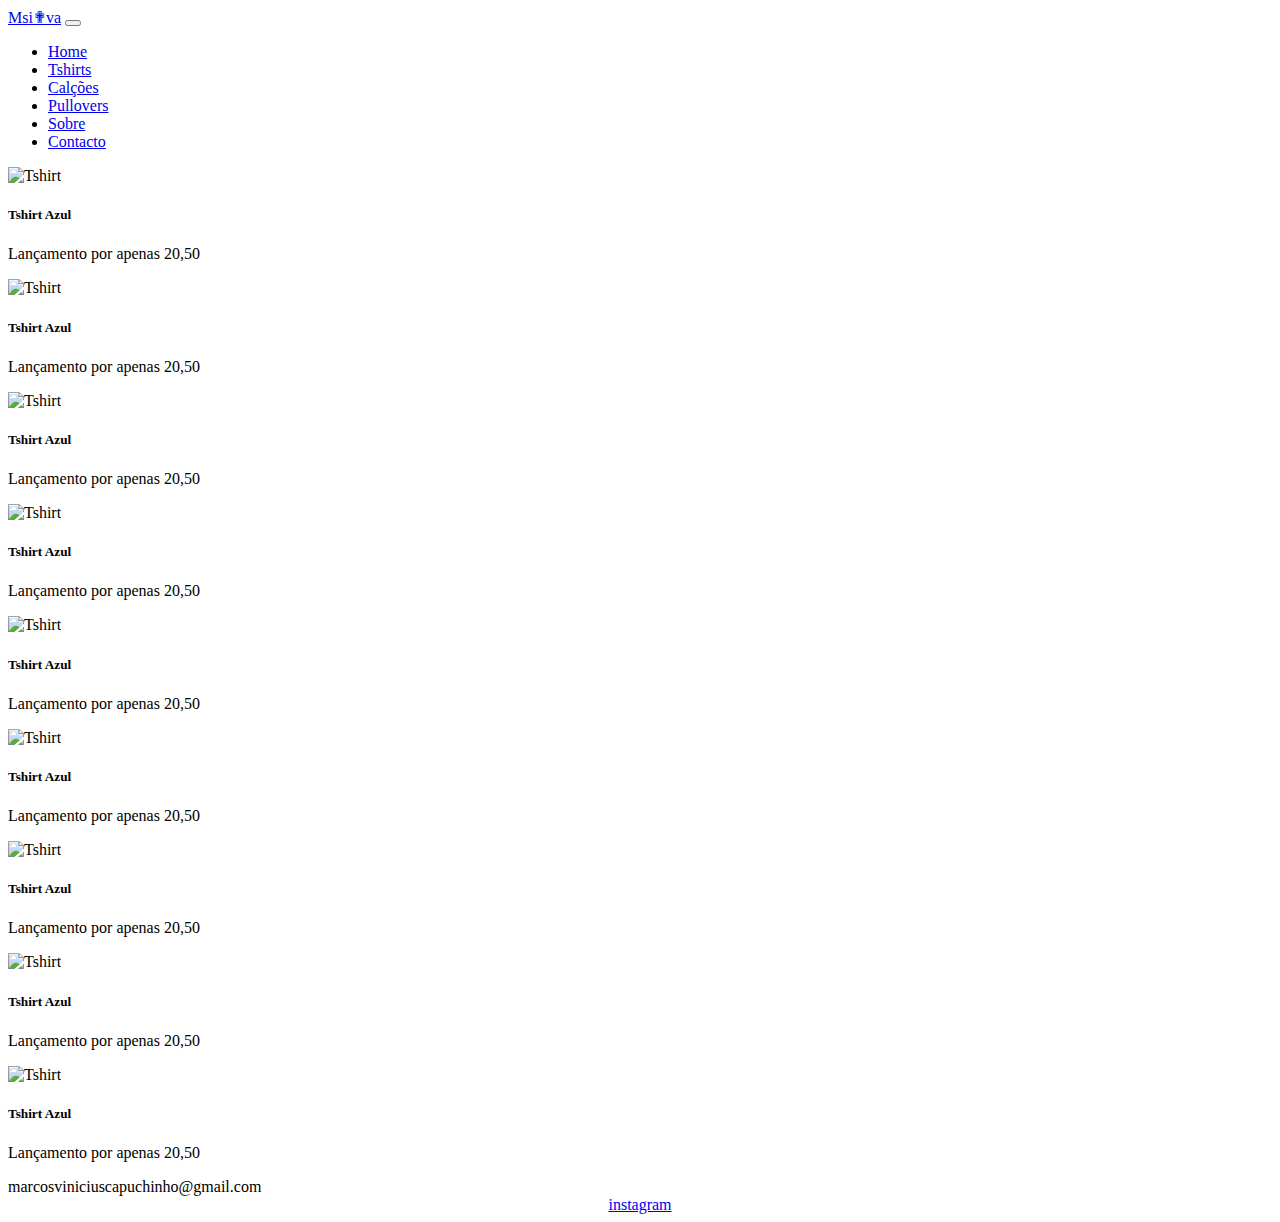
==== public/calções.html @ a2e6aa25 "atualização" ====
<!DOCTYPE html>
<html lang="en">
<head>
    <meta charset="UTF-8">
    <meta http-equiv="X-UA-Compatible" content="IE=edge">
    <meta name="viewport" content="width=device-width, initial-scale=1.0">
	<script src="script.js"></script>
    <link href="https://cdn.jsdelivr.net/npm/bootstrap@5.1.3/dist/css/bootstrap.min.css" rel="stylesheet" integrity="sha384-1BmE4kWBq78iYhFldvKuhfTAU6auU8tT94WrHftjDbrCEXSU1oBoqyl2QvZ6jIW3" crossorigin="anonymous">
    <script src="https://cdn.jsdelivr.net/npm/bootstrap@5.1.3/dist/js/bootstrap.bundle.min.js" integrity="sha384-ka7Sk0Gln4gmtz2MlQnikT1wXgYsOg+OMhuP+IlRH9sENBO0LRn5q+8nbTov4+1p" crossorigin="anonymous"></script>
    <title>MsilvaRoupas</title>
</head>
<body>
    
   
    <nav class="navbar navbar-dark bg-danger">
    
        <div class="container-fluid">
          <a class="navbar-brand" href="index.html">Msi✟va</a>
          
          <button class="navbar-toggler" type="button" data-bs-toggle="collapse" data-bs-target="#navbarSupportedContent" aria-controls="navbarSupportedContent" aria-expanded="false" aria-label="Toggle navigation">
            <span class="navbar-toggler-icon"></span>
          </button>
          <div class="collapse navbar-collapse" id="navbarSupportedContent">
            <ul class="navbar-nav me-auto mb-2 mb-lg-0">
              <li class="nav-item">
                <a class="nav-link active" aria-current="page" href="index.html">Home</a>
              
              </li>
              <li class="nav-item">
                <a class="nav-link" href="tshirts.html">Tshirts</a>
              </li>
              <li class="nav-item">
                <a class="nav-link" href="calções.html">Calções</a>
              </li>
              <li class="nav-item">
                <a class="nav-link" href="pullovers.html">Pullovers</a>
    
                
              <li class="nav-item">
                  <a class="nav-link" href="sobre.html">Sobre</a>
                  
                  <li class="nav-item">
                    <a class="nav-link" href="Contacto.html">Contacto</a>
    
              </li>
              
          </div>
        </div>
      </nav>
     <!--
      <div class="card" style="width: 18rem;">
        <img src="imagens/tshirts.webp" class="" alt="Tshirt">
        <div class="card-body">
          <h5 class="card-title">Tshirt Azul</h5>
          <p class="card-text">Lançamento por apenas 20,50</p>
        </div>
      -->

      <div class="container">
        <div class="row mt-5">
          <div class="col-sm-4">
            <div class="card shadow-lg p-3 mb-5 bg-body rounded" >
              <img src="imagens/Calçoes_Cinza.png" class="" alt="Tshirt">
              <div class="card-body">
                <h5 class="card-title">Tshirt Azul</h5>
                <p class="card-text">Lançamento por apenas 20,50</p>
              </div>
            </div>
          </div>
          <div class="col-sm-4">
            <div class="card p-3" >
              <img src="imagens/Calçoes_Pretos.png" class="" alt="Tshirt">
              <div class="card-body">
                <h5 class="card-title">Tshirt Azul</h5>
                <p class="card-text">Lançamento por apenas 20,50</p>
              </div>
            </div>
          </div>
          <div class="col-sm-4">
            <div class="card p-3" >
              <img src="imagens/theend.png" class="" alt="Tshirt">
              <div class="card-body">
                <h5 class="card-title">Tshirt Azul</h5>
                <p class="card-text">Lançamento por apenas 20,50</p>
              </div>
            </div>
          </div>
          <div class="col-sm-4">
            <div class="card p-3" >
              <img src="imagens/Calçoes_Pretos.png" class="" alt="Tshirt">
              <div class="card-body">
                <h5 class="card-title">Tshirt Azul</h5>
                <p class="card-text">Lançamento por apenas 20,50</p>
              </div>
            </div>
          </div>
          <div class="col-sm-4">
            <div class="card p-3" >
              <img src="imagens/esseémesmo.png" class="" alt="Tshirt">
              <div class="card-body">
                <h5 class="card-title">Tshirt Azul</h5>
                <p class="card-text">Lançamento por apenas 20,50</p>
              </div>
            </div>
          </div>
          <div class="col-sm-4">
            <div class="card p-3" >
              <img src="imagens/Calçoes_Cinza.png" class="" alt="Tshirt">
              <div class="card-body">
                <h5 class="card-title">Tshirt Azul</h5>
                <p class="card-text">Lançamento por apenas 20,50</p>
              </div>
            </div>
          </div>
          <div class="col-sm-4">
            <div class="card p-3" >
              <img src="imagens/beautiful.png" class="" alt="Tshirt">
              <div class="card-body">
                <h5 class="card-title">Tshirt Azul</h5>
                <p class="card-text">Lançamento por apenas 20,50</p>
              </div>
            </div>
          </div>
          <div class="col-sm-4">
            <div class="card p-3" >
              <img src="imagens/Calçoes_Pretos.png" class="" alt="Tshirt">
              <div class="card-body">
                <h5 class="card-title">Tshirt Azul</h5>
                <p class="card-text">Lançamento por apenas 20,50</p>
              </div>
            </div>
          </div>
          <div class="col-sm-4">
            <div class="card p-3" >
              <img src="imagens/shortsbranco.png" class="" alt="Tshirt">
              <div class="card-body">
                <h5 class="card-title">Tshirt Azul</h5>
                <p class="card-text">Lançamento por apenas 20,50</p>
              </div>
            </div>
          </div>
        </div>

        
      </div>
      <footer id="sticky-footer" class="flex-shrink-0 py-4 bg-dark text-white-50">
        <div class="container text-center">
          <large> 
            <a>marcosviniciuscapuchinho@gmail.com</a>
          </large>
        </div>

        <div class="container">
          <div class="row">
            <div class="col">
              <center> 
              <a href="https://www.instagram.com/"> <i class="fab fa-instagram"></i> instagram </a>
            </center>
            </div>
      </footer>
     
             

</body>
</html>
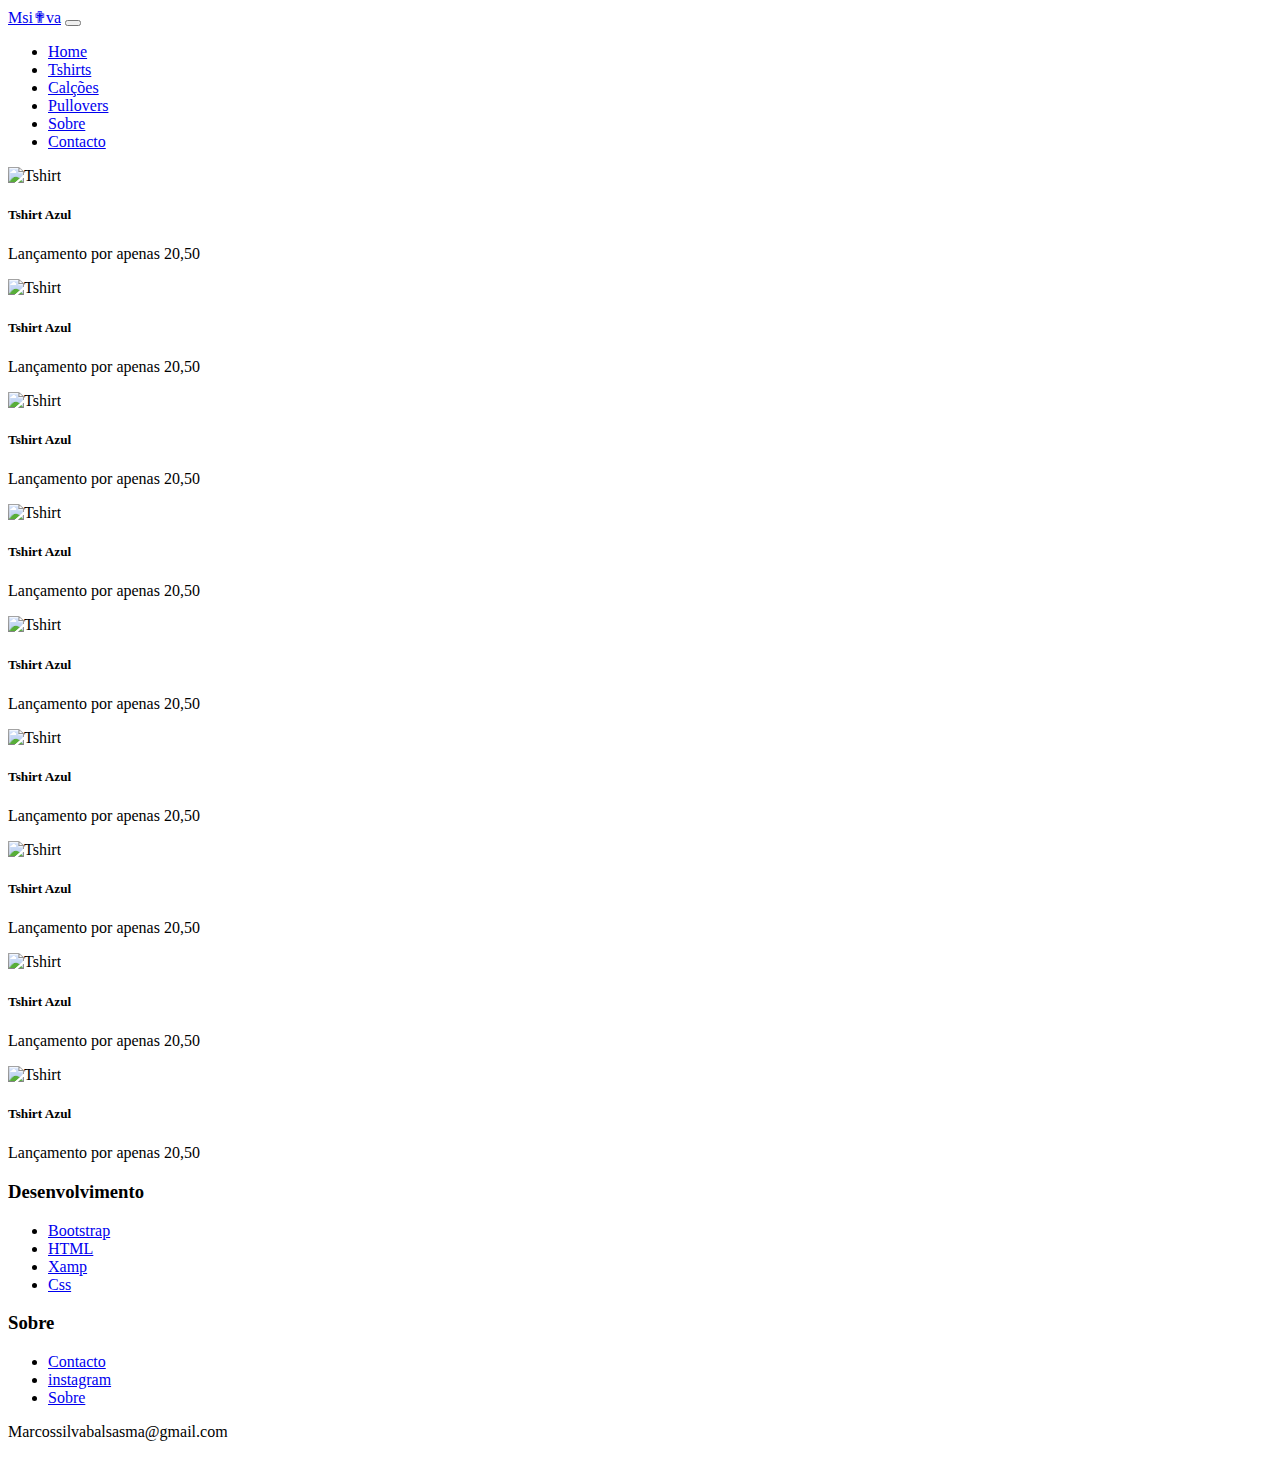
==== commit eb812cb1: "new" ====
--- a/public/calções.html
+++ b/public/calções.html
@@ -141,7 +141,7 @@
           </div>
         </div>
 
-        
+        <!--
       </div>
       <footer id="sticky-footer" class="flex-shrink-0 py-4 bg-dark text-white-50">
         <div class="container text-center">
@@ -158,8 +158,44 @@
             </center>
             </div>
       </footer>
-     
-             
+    -->
+    <div class="footer-clean">
+      <footer id="sticky-footer" class="flex-shrink-0 py-4 bg-dark text-white-50">
+                    
+        <div class="container">
+            <div class="row justify-content-center">
+                <div class="col-sm-4 col-md-3 item">
+                    <h3>Desenvolvimento</h3>
+                    <ul>
+                        <li><a href="https://getbootstrap.com">Bootstrap</a></li>
+                        <li><a href="https://developer.mozilla.org/pt-BR/docs/Web/HTML">HTML</a></li>
+                        <li><a href="https://www.apachefriends.org/index.html">Xamp</a></li>
+                        <li><a href="https://www.w3schools.com/css//index.html">Css</a></li>
+                    </ul>
+                </div>
+                <div class="col-sm-4 col-md-3 item">
+                    <h3>Sobre</h3>
+                    <ul>
+                        <li><a href="Contacto.html">Contacto</a></li>
+                        <li><a href="https://www.instagram.com/">instagram</a></li>
+                        <li><a href="sobre.html">Sobre</a></li>
+                    </ul>
+                </div>
+                <div class="col-sm-4 col-md-3 item">
+                   
+                </div>
+                <div class="col-lg-3 item social">
+                    <a href="#" ><i class="bi bi-facebook"></i></a>
+                    <a href="#"><i class="bi bi-twitter"></i></a>
+                    <a href="#"><i class="bi bi-youtube"></i></a>
+                    <a href="#"><i class="bi bi-instagram"></i></a>
+                    <p class="copyright">Marcossilvabalsasma@gmail.com</p>
+                </div>
+            </div>
+        </div>
+       
+    </footer>
+  </div>
 
 </body>
 </html>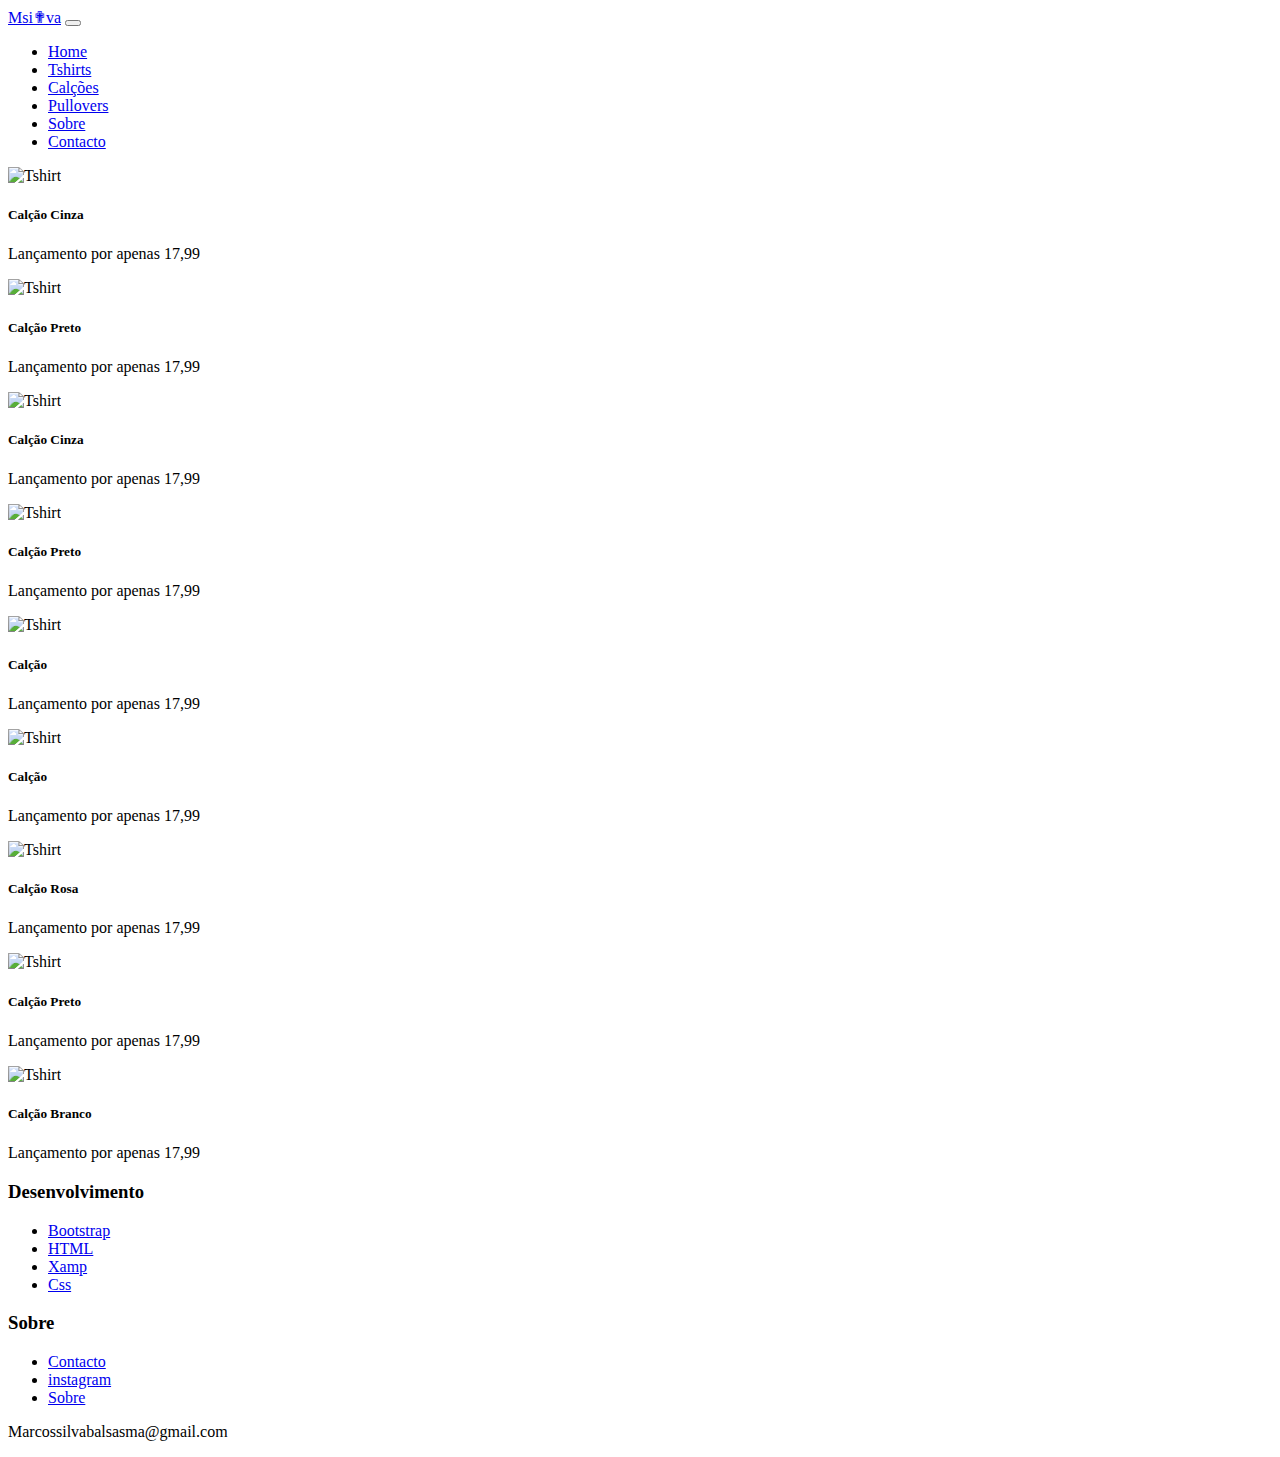
==== commit 76336032: "vvs" ====
--- a/public/calções.html
+++ b/public/calções.html
@@ -62,8 +62,8 @@
             <div class="card shadow-lg p-3 mb-5 bg-body rounded" >
               <img src="imagens/Calçoes_Cinza.png" class="" alt="Tshirt">
               <div class="card-body">
-                <h5 class="card-title">Tshirt Azul</h5>
-                <p class="card-text">Lançamento por apenas 20,50</p>
+                <h5 class="card-title">Calção Cinza</h5>
+                <p class="card-text">Lançamento por apenas 17,99</p>
               </div>
             </div>
           </div>
@@ -71,8 +71,8 @@
             <div class="card p-3" >
               <img src="imagens/Calçoes_Pretos.png" class="" alt="Tshirt">
               <div class="card-body">
-                <h5 class="card-title">Tshirt Azul</h5>
-                <p class="card-text">Lançamento por apenas 20,50</p>
+                <h5 class="card-title">Calção Preto</h5>
+                <p class="card-text">Lançamento por apenas 17,99</p>
               </div>
             </div>
           </div>
@@ -80,8 +80,8 @@
             <div class="card p-3" >
               <img src="imagens/theend.png" class="" alt="Tshirt">
               <div class="card-body">
-                <h5 class="card-title">Tshirt Azul</h5>
-                <p class="card-text">Lançamento por apenas 20,50</p>
+                <h5 class="card-title">Calção Cinza</h5>
+                <p class="card-text">Lançamento por apenas 17,99</p>
               </div>
             </div>
           </div>
@@ -89,8 +89,8 @@
             <div class="card p-3" >
               <img src="imagens/Calçoes_Pretos.png" class="" alt="Tshirt">
               <div class="card-body">
-                <h5 class="card-title">Tshirt Azul</h5>
-                <p class="card-text">Lançamento por apenas 20,50</p>
+                <h5 class="card-title">Calção Preto</h5>
+                <p class="card-text">Lançamento por apenas 17,99</p>
               </div>
             </div>
           </div>
@@ -98,8 +98,8 @@
             <div class="card p-3" >
               <img src="imagens/esseémesmo.png" class="" alt="Tshirt">
               <div class="card-body">
-                <h5 class="card-title">Tshirt Azul</h5>
-                <p class="card-text">Lançamento por apenas 20,50</p>
+                <h5 class="card-title">Calção</h5>
+                <p class="card-text">Lançamento por apenas 17,99</p>
               </div>
             </div>
           </div>
@@ -107,8 +107,8 @@
             <div class="card p-3" >
               <img src="imagens/Calçoes_Cinza.png" class="" alt="Tshirt">
               <div class="card-body">
-                <h5 class="card-title">Tshirt Azul</h5>
-                <p class="card-text">Lançamento por apenas 20,50</p>
+                <h5 class="card-title">Calção</h5>
+                <p class="card-text">Lançamento por apenas 17,99</p>
               </div>
             </div>
           </div>
@@ -116,8 +116,8 @@
             <div class="card p-3" >
               <img src="imagens/beautiful.png" class="" alt="Tshirt">
               <div class="card-body">
-                <h5 class="card-title">Tshirt Azul</h5>
-                <p class="card-text">Lançamento por apenas 20,50</p>
+                <h5 class="card-title">Calção Rosa</h5>
+                <p class="card-text">Lançamento por apenas 17,99</p>
               </div>
             </div>
           </div>
@@ -125,8 +125,8 @@
             <div class="card p-3" >
               <img src="imagens/Calçoes_Pretos.png" class="" alt="Tshirt">
               <div class="card-body">
-                <h5 class="card-title">Tshirt Azul</h5>
-                <p class="card-text">Lançamento por apenas 20,50</p>
+                <h5 class="card-title">Calção Preto</h5>
+                <p class="card-text">Lançamento por apenas 17,99</p>
               </div>
             </div>
           </div>
@@ -134,8 +134,8 @@
             <div class="card p-3" >
               <img src="imagens/shortsbranco.png" class="" alt="Tshirt">
               <div class="card-body">
-                <h5 class="card-title">Tshirt Azul</h5>
-                <p class="card-text">Lançamento por apenas 20,50</p>
+                <h5 class="card-title">Calção Branco</h5>
+                <p class="card-text">Lançamento por apenas 17,99</p>
               </div>
             </div>
           </div>
@@ -160,6 +160,7 @@
       </footer>
     -->
     <div class="footer-clean">
+      
       <footer id="sticky-footer" class="flex-shrink-0 py-4 bg-dark text-white-50">
                     
         <div class="container">
@@ -195,6 +196,8 @@
         </div>
        
     </footer>
+    
+
   </div>
 
 </body>
